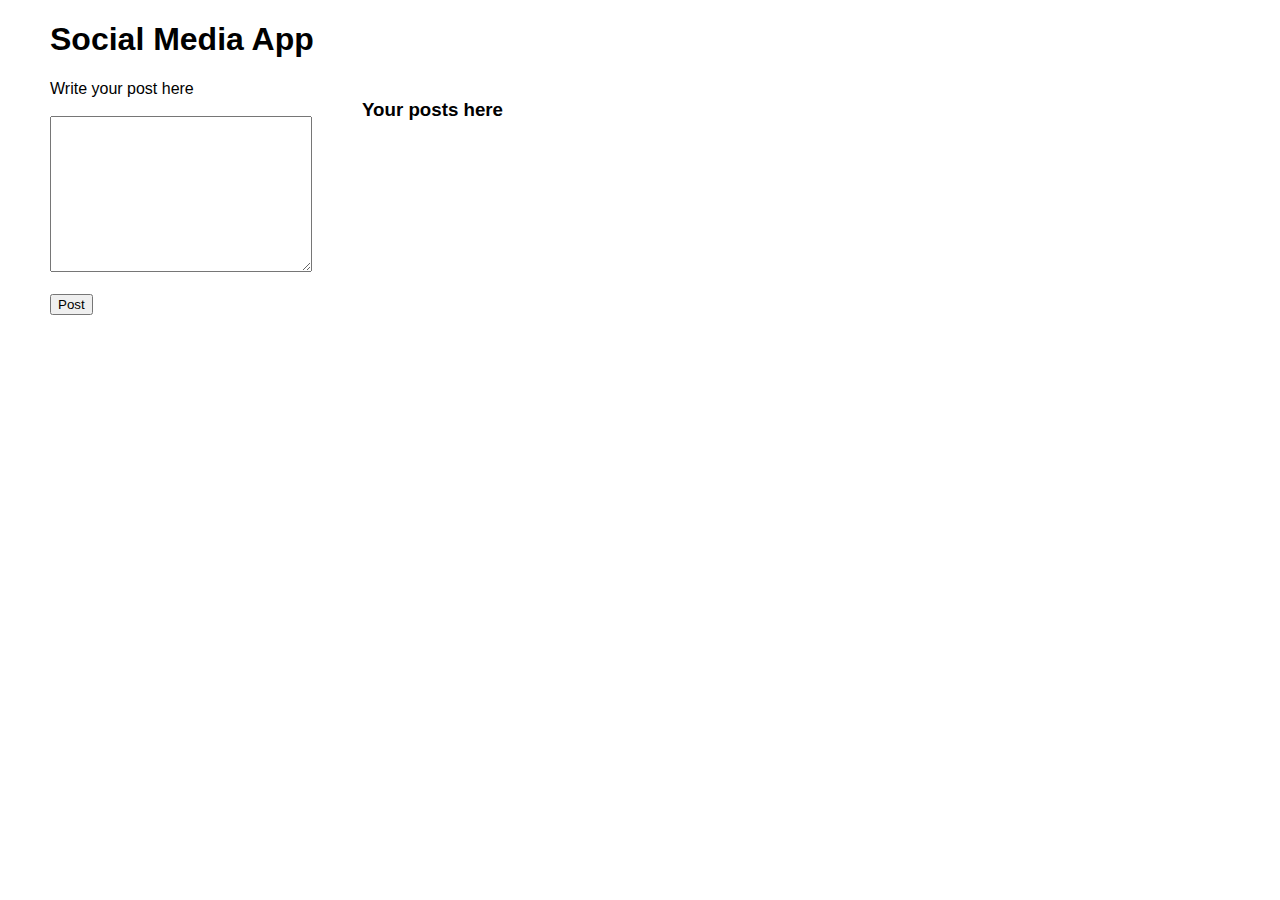
==== SocialMediaApp/index.html @ fa6a5a3e "이벤트리스너 제외 모두 이해완료" ====
<!DOCTYPE html>
<html lang="ko">
<head>
    <meta charset="UTF-8">
    <meta http-equiv="X-UA-Compatible" content="IE=edge">
    <meta name="viewport" content="width=device-width, initial-scale=1.0">
    <link rel="stylesheet" href="https://cdnjs.cloudflare.com/ajax/libs/font-awesome/5.15.4/css/all.min.css" />
    <link rel="stylesheet" href="style.css">
    <title>Document</title>
</head>
<body>
    <h1>Social Media App</h1>
    
    <div class="container">
        <div class="left">
            <form id="form">
                <label for="post">Write your post here</label>
                <br><br>
                <textarea name="post" id="input" cols="30" rows="10"></textarea>
                <br><br>
                <div id="msg"></div>
                <button type="submit">Post</button>
            </form>
        </div>


        <div class="right">
            <h3>Your posts here</h3>
            <div id="posts">
                
            </div>
        </div>
    </div>

    <script type="text/javascript" src="main.js" ></script>
</body>
</html>
---- SocialMediaApp/style.css ----
body{
    font-family: sans-serif;
    margin: 0 50px;
}

.container{
    display: flex;
    gap: 50px;
}

#posts {
    width: 400px;
}

i {
    cursor: pointer;
}

#posts div {
    display: flex;
    align-items: center;
    justify-content: space-between;
}

.options {
    display: flex;
    gap: 25px;
}

#msg {
    color: red;
}
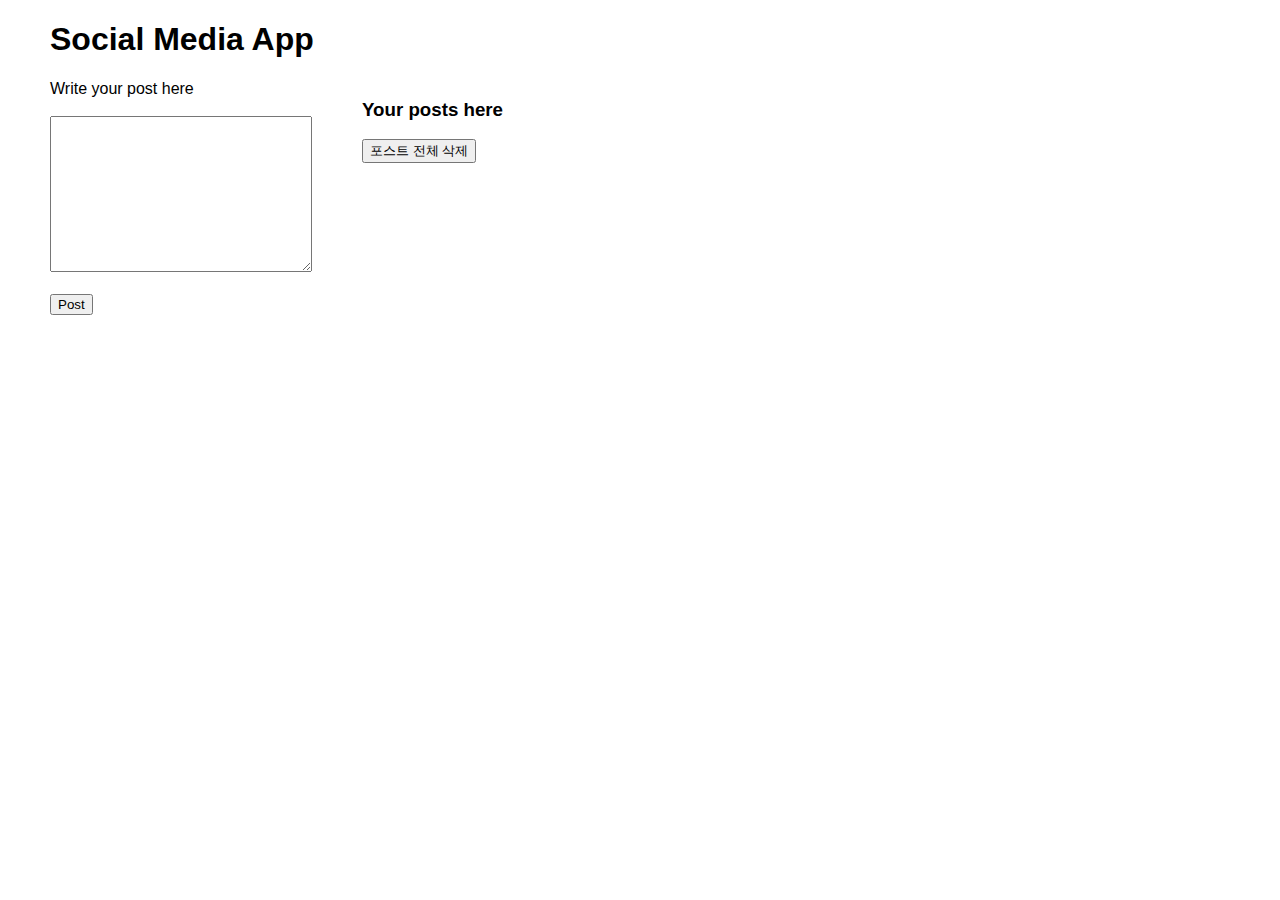
==== commit a89baf8b: "전체삭제 기능 추가" ====
--- a/SocialMediaApp/index.html
+++ b/SocialMediaApp/index.html
@@ -1,5 +1,6 @@
 <!DOCTYPE html>
 <html lang="ko">
+
 <head>
     <meta charset="UTF-8">
     <meta http-equiv="X-UA-Compatible" content="IE=edge">
@@ -8,9 +9,10 @@
     <link rel="stylesheet" href="style.css">
     <title>Document</title>
 </head>
+
 <body>
     <h1>Social Media App</h1>
-    
+
     <div class="container">
         <div class="left">
             <form id="form">
@@ -26,12 +28,14 @@
 
         <div class="right">
             <h3>Your posts here</h3>
+            <button type="button" id="allClear">포스트 전체 삭제</button>
             <div id="posts">
-                
+
             </div>
         </div>
     </div>
 
-    <script type="text/javascript" src="main.js" ></script>
+    <script type="text/javascript" src="main.js"></script>
 </body>
+
 </html>